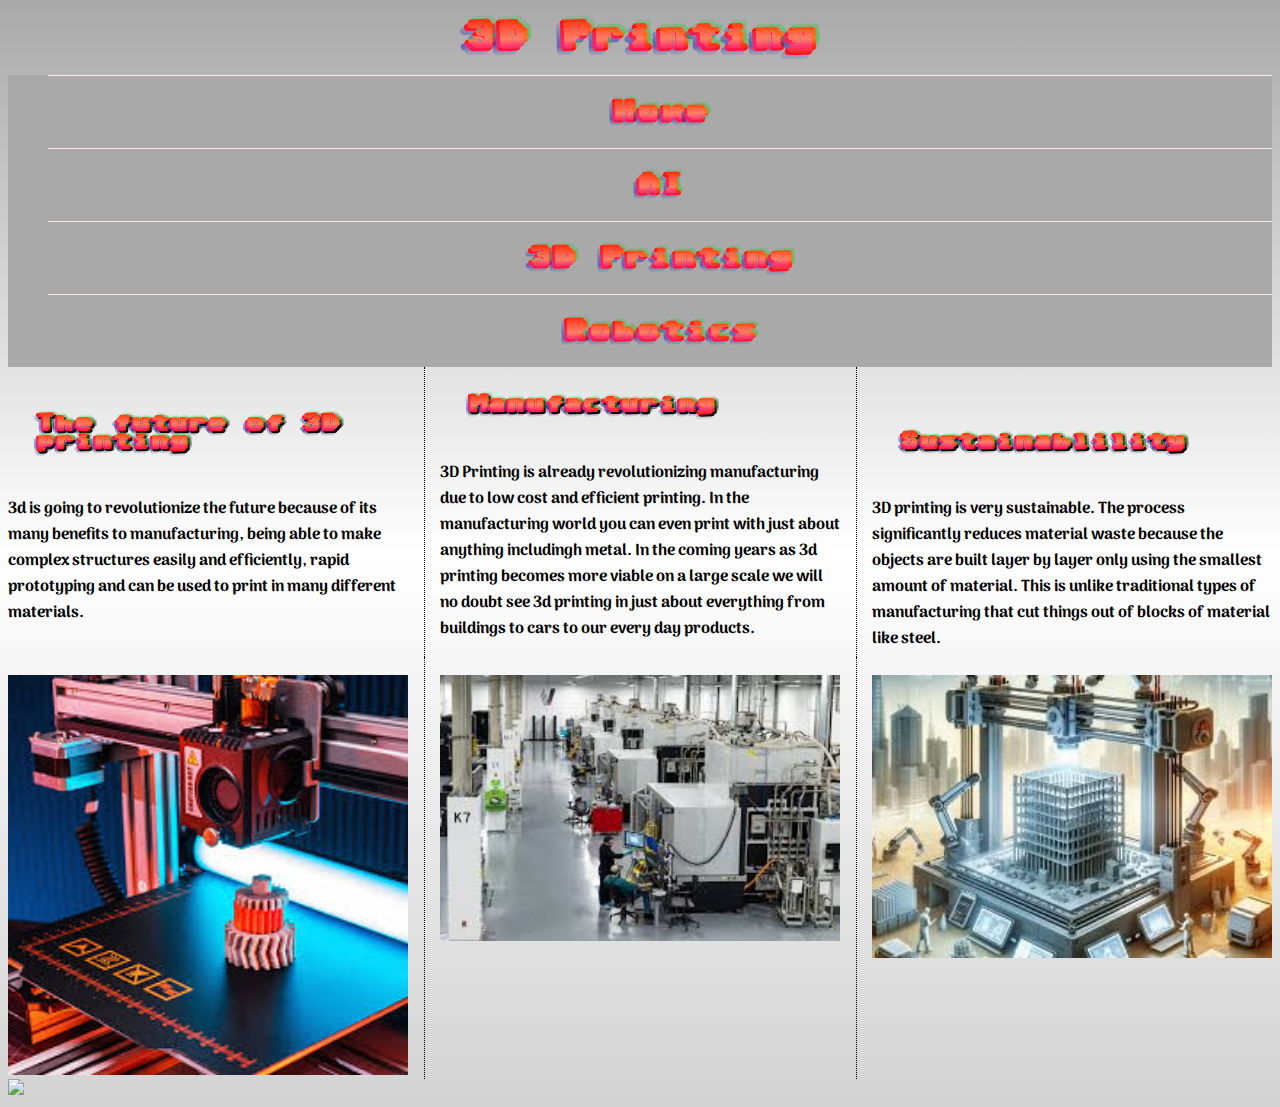
==== 3dPrinting.html @ 050effa2 "Add files via upload" ====
<!DOCTYPE html> 
<!-- 
	Student Name: Michael Howard
	File Name: 
	Date: 010/19/24
 -->
<html lang="en">
    <head>
        <meta charset="utf-8">
        <meta name="viewport" content="device-width" , initial-scale="1.0">
        <link rel="stylesheet" href="css/styles.css">
        <link rel="stylesheet" href="css/styles.css" media="screen (max-width: 480px)">
        <link rel="stylesheet" href="css/styles.css" media="print">  
        <link rel="preconnect" href="https://fonts.googleapis.com">
        <link rel="preconnect" href="https://fonts.gstatic.com" crossorigin>
        <link href="https://fonts.googleapis.com/css2?family=Lora:ital,wght@0,400..700;1,400..700&family=Sixtyfour+Convergence&display=swap" rel="stylesheet">
        <link rel="preconnect" href="https://fonts.googleapis.com">
        <link rel="preconnect" href="https://fonts.gstatic.com" crossorigin>
        <link href="https://fonts.googleapis.com/css2?family=Arima:wght@100..700&display=swap" rel="stylesheet">
        <link rel="icon" href="images/favicon.ico" type="image/x-icon" >
        <title> 3D Printing</title>
    </head>
    <body>
        <header>
            <h1>
           3D Printing
            </h1>
        </header>
        <nav>
            <ul>
                <li><a href="index.html">Home</a></li>
                <li><a href="AI.html">AI</a></li>
                <li><a href="3dPrinting.html">3D Printing</a></li>
                <li><a href="Robotics.html">Robotics</a></li>
            </ul>
        </nav>
      <main>
        <div class="main">
            <article>
                <h3 class="h3container">
                    The future of 3D printing
                </h3>
                <p>
                    3d is going to revolutionize the future because of its many benefits to manufacturing, being able to make complex structures easily and efficiently, rapid prototyping and can be used to print in many different materials. 
                  
                </p>
              
            </article>
            <h3 class="h3container">
                
               Manufacturing  
            </h3>
                <p>
                   3D Printing is already revolutionizing manufacturing due to low cost and efficient printing. In the manufacturing world you can even print with just about anything includingh metal. In the coming years as 3d printing becomes more viable on a large scale we will no doubt see 3d printing in just about everything from buildings to cars to our every day products.  
                </p>
            </article>
            &nbsp;  &nbsp;  &nbsp;  &nbsp;  &nbsp;  &nbsp;  &nbsp;
            <article>
            <h3 class="h3container">
               Sustainablility 
                
                </h3>
                <p>
                   3D printing is very sustainable. The process significantly reduces material waste because the objects are built layer by layer only using the smallest amount of material. This is unlike traditional types of manufacturing that cut things out of blocks of material like steel. 
                </p>

            </article>
       </div>
       <div class="img_container">
        &nbsp;  &nbsp;  &nbsp;  &nbsp;  &nbsp;  &nbsp;  &nbsp;
        <img src="images/printing1.jpg" alt="3dprint1" width="500px" height="250">
        &nbsp;  &nbsp;  &nbsp;  &nbsp;  &nbsp;  &nbsp;  &nbsp;
        <img src="images/printing2.jpg" alt="3dprint2" width="500px" height="250">
        &nbsp;  &nbsp;  &nbsp;  &nbsp;  &nbsp;  &nbsp;  &nbsp;
        <img src="images/printing3.jpg" alt="3dprint3" width="500px" height="250">
        
       </div>
      </main>
      <footer class="img-footer">
        <img src="images/Printing4.jpg">
      </footer>
    </body>
</html>
---- css/styles.css ----
/* Main element rules/ sub element rules */
body
{  
    background-image: linear-gradient(darkgray, white,lightgray); 
}

 h1
{
   
  font-family: "Sixtyfour Convergence", sans-serif;
  font-optical-sizing: auto;
  font-weight: 700;
  font-style: normal;
  font-variation-settings:
    "BLED" 1000,
    "SCAN" 1000,
    "XELA" 1000,
    "YELA" 1000;
    text-align:center; 
    

}
h3 
{
    font-family: "Sixtyfour Convergence", sans-serif;
    font-optical-sizing: auto;
    font-weight: 700;
    font-style: normal;
    text-shadow: 2px 2px black;
    font-variation-settings:
      "BLED" 1000,
      "SCAN" 1000,
      "XELA" 1000,
      "YELA" 1000;
      

      
}
p

{
    font-family: "Arima", system-ui;
    font-optical-sizing: auto;
    font-weight: 700;
    font-style: normal; 
}

header 
{
  font-family: "Lora", serif;
  font-optical-sizing: auto;
  font-weight: 400;
  font-style: normal;
}

nav
{
    background-color: brown; 
}
nav ul
{
    list-style-type: none;
    margin: 0;
    text-align: center;
    background-color: darkGRAY; 
    text-align: center;

}

nav li
{
    
    display: block;
    font-size: 1.5em;
    font-family: Geneva, Arial, sans-serif; 
    font-weight: bold; 
    border-top: 0.5px solid #f6eee4;
    font-family: "Sixtyfour Convergence", sans-serif;
  font-optical-sizing: auto;
  font-weight: 700;
  font-style: normal;
  font-variation-settings:
    "BLED" 1000,
    "SCAN" 1000,
    "XELA" 1000,
    "YELA" 1000;
    text-align:center; 
}
nav li:hover 
{
    background-image: linear-gradient(black, blue);
    opacity: 1.5; 

}
nav li:active 
{
    opacity:0.5;

}

nav li a 
{
    display: block;
    color: #f6eee4;
    padding: 0.5em 2em;
    text-decoration: none;
}

aside
{
    width: 30%;
    padding-left: 15px;
    margin-left: 15px;
    float: right;
    font-style: italic;
    
}

img:hover
{
opacity:0.5;
}
img 
{
    width:100%; 
    height:auto; 

}

.image-container {
    position: relative;
    display: inline-block; /* Makes the container wrap the image */
  }
  .img-footer 
  {
    width:100%;
    height:auto; 

  }

/* class rules*/
.mobile
{
    display: block; 
}

.main 
{
    column-count:3;
    column-width:50px; 
    column-rule: 1px dotted; 
    column-gap: 2em;
    


}

.img_container 
{
    column-count:3;
    column-width:50px; 
    column-rule: 1px dotted; 
    column-gap: 2em;  
}

.h3container 
{
padding:1.5em; 
margin:0.5; 
}

/* media query for desktop viewport */

@media screen and (min-width: 1000px) {
    /* rules for nav area */
    nav li {
        font-size: 1.5em; 
        padding-top: 0.5em; 
        padding-bottom: 0.5em;
        padding-left: 1.5em; 
        padding-right: 1.5em; 

    }
    nav li a:hover {
        color:white; 
        background-color: gray;
    }
   
    }
    /* media query for large desktop view ports */ 
@media screen and (min-width: 1921px)
{
    main {

        background: linear-gradient (gray, white); 
        
    }

}
---- css/styles.css ----
/* Main element rules/ sub element rules */
body
{  
    background-image: linear-gradient(darkgray, white,lightgray); 
}

 h1
{
   
  font-family: "Sixtyfour Convergence", sans-serif;
  font-optical-sizing: auto;
  font-weight: 700;
  font-style: normal;
  font-variation-settings:
    "BLED" 1000,
    "SCAN" 1000,
    "XELA" 1000,
    "YELA" 1000;
    text-align:center; 
    

}
h3 
{
    font-family: "Sixtyfour Convergence", sans-serif;
    font-optical-sizing: auto;
    font-weight: 700;
    font-style: normal;
    text-shadow: 2px 2px black;
    font-variation-settings:
      "BLED" 1000,
      "SCAN" 1000,
      "XELA" 1000,
      "YELA" 1000;
      

      
}
p

{
    font-family: "Arima", system-ui;
    font-optical-sizing: auto;
    font-weight: 700;
    font-style: normal; 
}

header 
{
  font-family: "Lora", serif;
  font-optical-sizing: auto;
  font-weight: 400;
  font-style: normal;
}

nav
{
    background-color: brown; 
}
nav ul
{
    list-style-type: none;
    margin: 0;
    text-align: center;
    background-color: darkGRAY; 
    text-align: center;

}

nav li
{
    
    display: block;
    font-size: 1.5em;
    font-family: Geneva, Arial, sans-serif; 
    font-weight: bold; 
    border-top: 0.5px solid #f6eee4;
    font-family: "Sixtyfour Convergence", sans-serif;
  font-optical-sizing: auto;
  font-weight: 700;
  font-style: normal;
  font-variation-settings:
    "BLED" 1000,
    "SCAN" 1000,
    "XELA" 1000,
    "YELA" 1000;
    text-align:center; 
}
nav li:hover 
{
    background-image: linear-gradient(black, blue);
    opacity: 1.5; 

}
nav li:active 
{
    opacity:0.5;

}

nav li a 
{
    display: block;
    color: #f6eee4;
    padding: 0.5em 2em;
    text-decoration: none;
}

aside
{
    width: 30%;
    padding-left: 15px;
    margin-left: 15px;
    float: right;
    font-style: italic;
    
}

img:hover
{
opacity:0.5;
}
img 
{
    width:100%; 
    height:auto; 

}

.image-container {
    position: relative;
    display: inline-block; /* Makes the container wrap the image */
  }
  .img-footer 
  {
    width:100%;
    height:auto; 

  }

/* class rules*/
.mobile
{
    display: block; 
}

.main 
{
    column-count:3;
    column-width:50px; 
    column-rule: 1px dotted; 
    column-gap: 2em;
    


}

.img_container 
{
    column-count:3;
    column-width:50px; 
    column-rule: 1px dotted; 
    column-gap: 2em;  
}

.h3container 
{
padding:1.5em; 
margin:0.5; 
}

/* media query for desktop viewport */

@media screen and (min-width: 1000px) {
    /* rules for nav area */
    nav li {
        font-size: 1.5em; 
        padding-top: 0.5em; 
        padding-bottom: 0.5em;
        padding-left: 1.5em; 
        padding-right: 1.5em; 

    }
    nav li a:hover {
        color:white; 
        background-color: gray;
    }
   
    }
    /* media query for large desktop view ports */ 
@media screen and (min-width: 1921px)
{
    main {

        background: linear-gradient (gray, white); 
        
    }

}
---- css/styles.css ----
/* Main element rules/ sub element rules */
body
{  
    background-image: linear-gradient(darkgray, white,lightgray); 
}

 h1
{
   
  font-family: "Sixtyfour Convergence", sans-serif;
  font-optical-sizing: auto;
  font-weight: 700;
  font-style: normal;
  font-variation-settings:
    "BLED" 1000,
    "SCAN" 1000,
    "XELA" 1000,
    "YELA" 1000;
    text-align:center; 
    

}
h3 
{
    font-family: "Sixtyfour Convergence", sans-serif;
    font-optical-sizing: auto;
    font-weight: 700;
    font-style: normal;
    text-shadow: 2px 2px black;
    font-variation-settings:
      "BLED" 1000,
      "SCAN" 1000,
      "XELA" 1000,
      "YELA" 1000;
      

      
}
p

{
    font-family: "Arima", system-ui;
    font-optical-sizing: auto;
    font-weight: 700;
    font-style: normal; 
}

header 
{
  font-family: "Lora", serif;
  font-optical-sizing: auto;
  font-weight: 400;
  font-style: normal;
}

nav
{
    background-color: brown; 
}
nav ul
{
    list-style-type: none;
    margin: 0;
    text-align: center;
    background-color: darkGRAY; 
    text-align: center;

}

nav li
{
    
    display: block;
    font-size: 1.5em;
    font-family: Geneva, Arial, sans-serif; 
    font-weight: bold; 
    border-top: 0.5px solid #f6eee4;
    font-family: "Sixtyfour Convergence", sans-serif;
  font-optical-sizing: auto;
  font-weight: 700;
  font-style: normal;
  font-variation-settings:
    "BLED" 1000,
    "SCAN" 1000,
    "XELA" 1000,
    "YELA" 1000;
    text-align:center; 
}
nav li:hover 
{
    background-image: linear-gradient(black, blue);
    opacity: 1.5; 

}
nav li:active 
{
    opacity:0.5;

}

nav li a 
{
    display: block;
    color: #f6eee4;
    padding: 0.5em 2em;
    text-decoration: none;
}

aside
{
    width: 30%;
    padding-left: 15px;
    margin-left: 15px;
    float: right;
    font-style: italic;
    
}

img:hover
{
opacity:0.5;
}
img 
{
    width:100%; 
    height:auto; 

}

.image-container {
    position: relative;
    display: inline-block; /* Makes the container wrap the image */
  }
  .img-footer 
  {
    width:100%;
    height:auto; 

  }

/* class rules*/
.mobile
{
    display: block; 
}

.main 
{
    column-count:3;
    column-width:50px; 
    column-rule: 1px dotted; 
    column-gap: 2em;
    


}

.img_container 
{
    column-count:3;
    column-width:50px; 
    column-rule: 1px dotted; 
    column-gap: 2em;  
}

.h3container 
{
padding:1.5em; 
margin:0.5; 
}

/* media query for desktop viewport */

@media screen and (min-width: 1000px) {
    /* rules for nav area */
    nav li {
        font-size: 1.5em; 
        padding-top: 0.5em; 
        padding-bottom: 0.5em;
        padding-left: 1.5em; 
        padding-right: 1.5em; 

    }
    nav li a:hover {
        color:white; 
        background-color: gray;
    }
   
    }
    /* media query for large desktop view ports */ 
@media screen and (min-width: 1921px)
{
    main {

        background: linear-gradient (gray, white); 
        
    }

}
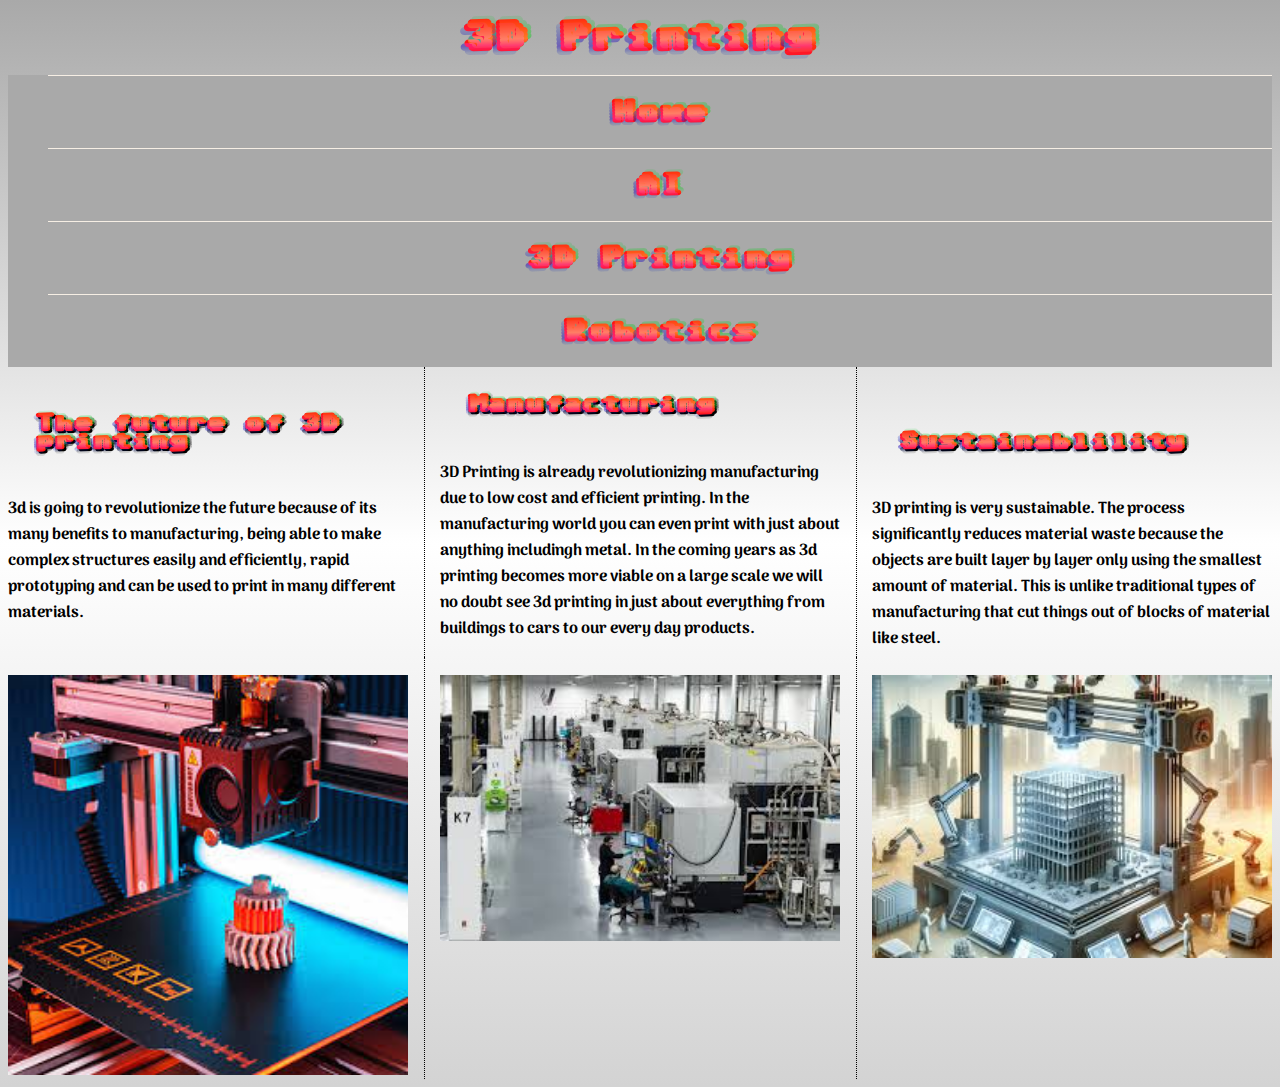
==== commit 172e0ae5: "Update 3dPrinting.html" ====
--- a/3dPrinting.html
+++ b/3dPrinting.html
@@ -77,7 +77,7 @@
        </div>
       </main>
       <footer class="img-footer">
-        <img src="images/Printing4.jpg">
+        <img src="images/Printing4.jpg" alt="printing4>
       </footer>
     </body>
-</html>+</html>
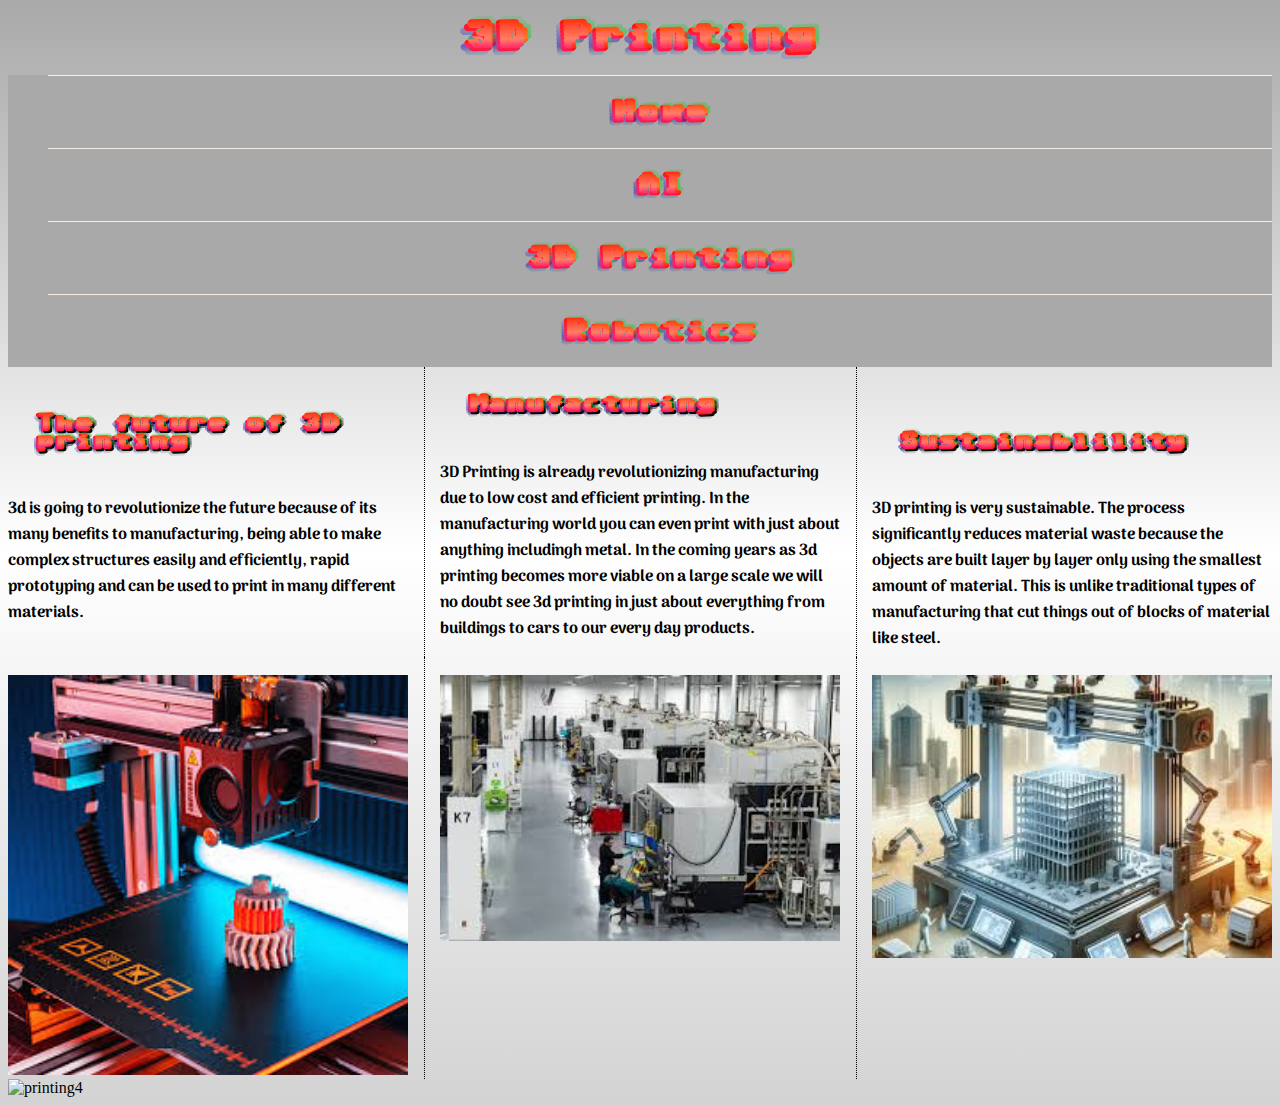
==== commit 98d97f86: "Update 3dPrinting.html" ====
--- a/3dPrinting.html
+++ b/3dPrinting.html
@@ -77,7 +77,7 @@
        </div>
       </main>
       <footer class="img-footer">
-        <img src="images/Printing4.jpg" alt="printing4>
+        <img src="images/Printing4.jpg" alt="printing4">
       </footer>
     </body>
 </html>
